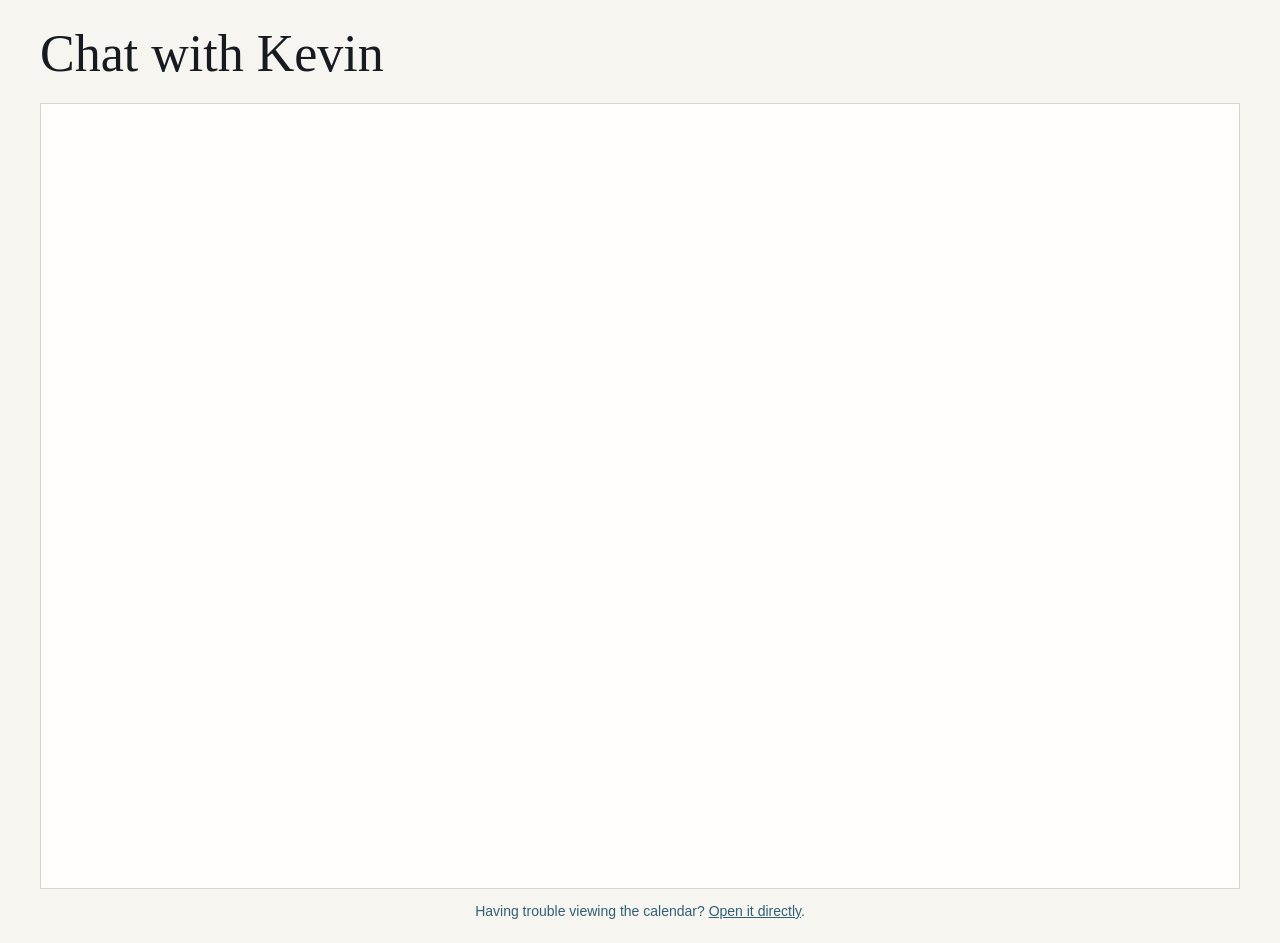
==== chat-with-kevin-gm-convo/index.html @ bf005ddc "Add calendar embed routes" ====
<!DOCTYPE html>
<html lang="en"><head><meta charset="UTF-8"><meta name="viewport" content="width=device-width, initial-scale=1.0"><meta name="robots" content="noindex, nofollow"><title>GM Conversation | Bullard Business Execution</title><style>body{background:#f7f5f0;color:#151b20;font-family:"Avenir Next","Segoe UI",Arial,sans-serif;margin:0;min-height:100vh}main{margin:0 auto;max-width:1200px;padding:24px 16px}h1{font-family:Georgia,serif;font-size:clamp(32px,5vw,52px);font-weight:400;margin:0 0 20px}.calendar{background:#fffefa;border:1px solid #d9d4ca;min-height:calc(100vh - 116px);overflow:hidden}iframe{border:0;display:block;height:calc(100vh - 118px);min-height:720px;width:100%}.fallback{color:#315f76;font-size:14px;margin:14px 0 0;text-align:center}a{color:inherit}</style></head><body><main><h1>Chat with Kevin</h1><div class="calendar"><div class="tidycal-embed" data-path="kevinbullard/chat-with-kevin-gm-convo"></div><script src="https://asset-tidycal.b-cdn.net/js/embed.js" async></script></div><p class="fallback">Having trouble viewing the calendar? <a href="https://meet.bullardbusinessexecution.com/chat-with-kevin-gm-convo">Open it directly</a>.</p></main></body></html>
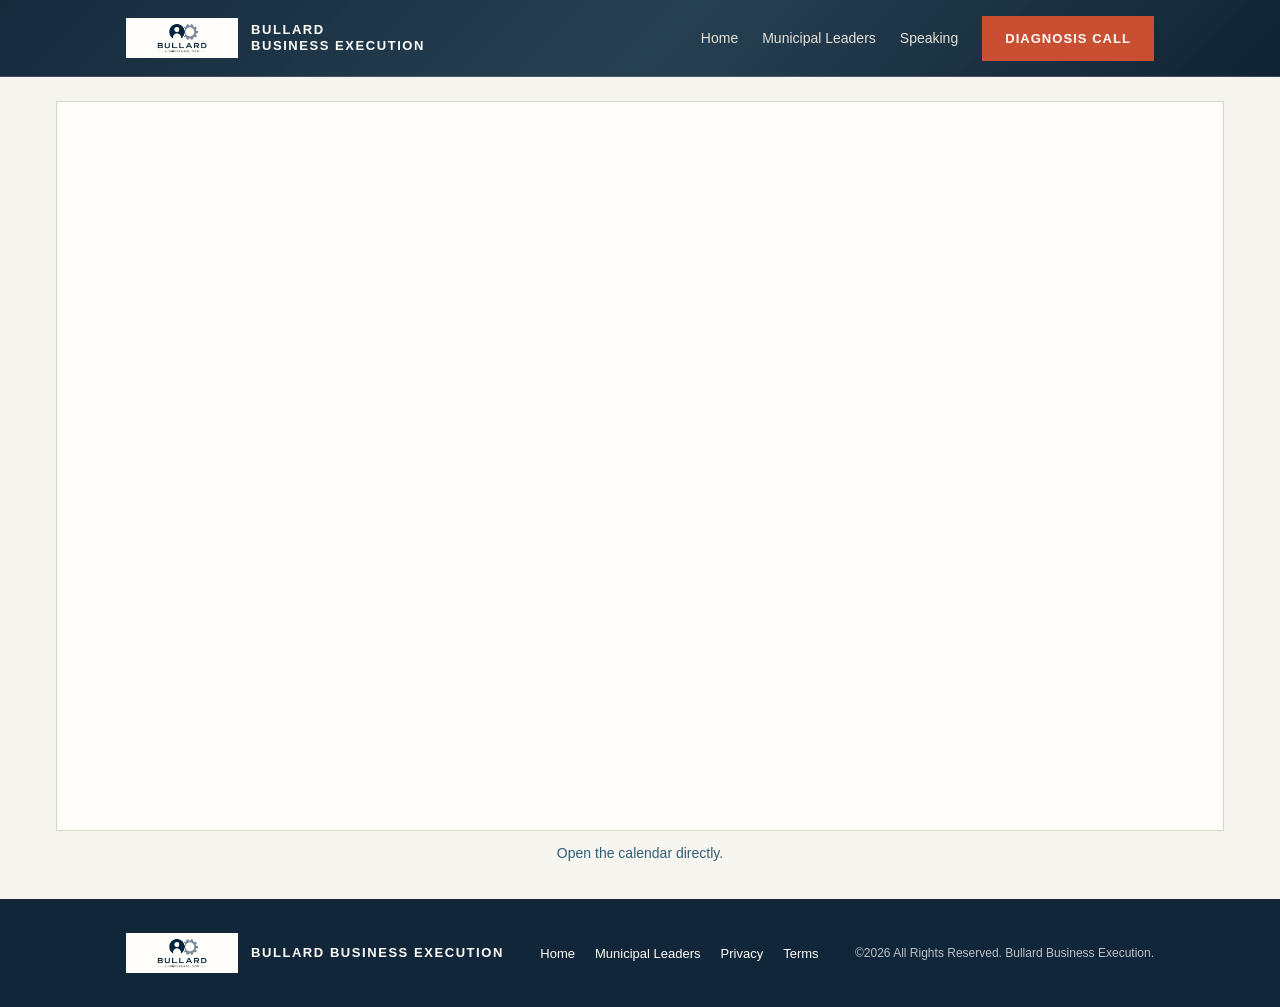
==== commit cd208d0b: "Match calendar pages to site shell" ====
--- a/chat-with-kevin-gm-convo/index.html
+++ b/chat-with-kevin-gm-convo/index.html
@@ -1,2 +1,3 @@
-<!DOCTYPE html>
-<html lang="en"><head><meta charset="UTF-8"><meta name="viewport" content="width=device-width, initial-scale=1.0"><meta name="robots" content="noindex, nofollow"><title>GM Conversation | Bullard Business Execution</title><style>body{background:#f7f5f0;color:#151b20;font-family:"Avenir Next","Segoe UI",Arial,sans-serif;margin:0;min-height:100vh}main{margin:0 auto;max-width:1200px;padding:24px 16px}h1{font-family:Georgia,serif;font-size:clamp(32px,5vw,52px);font-weight:400;margin:0 0 20px}.calendar{background:#fffefa;border:1px solid #d9d4ca;min-height:calc(100vh - 116px);overflow:hidden}iframe{border:0;display:block;height:calc(100vh - 118px);min-height:720px;width:100%}.fallback{color:#315f76;font-size:14px;margin:14px 0 0;text-align:center}a{color:inherit}</style></head><body><main><h1>Chat with Kevin</h1><div class="calendar"><div class="tidycal-embed" data-path="kevinbullard/chat-with-kevin-gm-convo"></div><script src="https://asset-tidycal.b-cdn.net/js/embed.js" async></script></div><p class="fallback">Having trouble viewing the calendar? <a href="https://meet.bullardbusinessexecution.com/chat-with-kevin-gm-convo">Open it directly</a>.</p></main></body></html>
+<!DOCTYPE html><html lang="en"><head><meta charset="UTF-8"><meta name="viewport" content="width=device-width, initial-scale=1.0"><meta name="robots" content="noindex, nofollow"><title>GM Conversation | Bullard Business Execution</title><link rel="stylesheet" href="../calendar.css"></head><body>
+<nav class="nav"><div class="shell nav-inner"><a class="brand" href="/"><img class="brand-logo" src="../assets/bbe-logo.png" alt=""><span>Bullard<br>Business Execution</span></a><ul class="nav-links"><li><a href="/">Home</a></li><li><a href="/municipal">Municipal Leaders</a></li><li><a href="../speaking.html">Speaking</a></li><li><a class="button" href="/execution-diagnosis/">Diagnosis Call</a></li></ul></div></nav>
+<main class="calendar-main"><div class="calendar"><div class="tidycal-embed" data-path="kevinbullard/chat-with-kevin-gm-convo"></div><script src="https://asset-tidycal.b-cdn.net/js/embed.js" async></script></div><p class="fallback"><a href="https://meet.bullardbusinessexecution.com/chat-with-kevin-gm-convo">Open the calendar directly</a>.</p></main><footer><div class="shell footer-inner"><span class="brand"><img class="brand-logo" src="../assets/bbe-logo.png" alt=""><span>Bullard Business Execution</span></span><div class="footer-links"><a href="/">Home</a><a href="/municipal">Municipal Leaders</a><a href="../privacy.html">Privacy</a><a href="../terms.html">Terms</a></div><p class="footer-rights">&copy;2026 All Rights Reserved. Bullard Business Execution.</p></div></footer></body></html>
--- a/calendar.css
+++ b/calendar.css
@@ -0,0 +1,5 @@
+:root{--paper:#f7f5f0;--white:#fffefa;--navy:#112638;--steel:#315f76;--line:#d9d4ca;--accent:#c94f32}
+*{box-sizing:border-box}body{margin:0;background:var(--paper);color:#151b20;font-family:"Avenir Next","Segoe UI",Arial,sans-serif}a{color:inherit;text-decoration:none}.shell{max-width:1120px;margin:0 auto;padding:0 clamp(22px,4vw,46px)}
+.nav{background:linear-gradient(135deg,rgba(17,38,56,.98),rgba(31,58,77,.97) 52%,rgba(12,31,47,.98));border-bottom:1px solid rgba(255,255,255,.16);color:var(--white);position:sticky;top:0;z-index:20}.nav-inner{align-items:center;display:flex;gap:22px;height:76px;justify-content:space-between}.brand{align-items:center;display:inline-flex;gap:13px;font-size:13px;font-weight:800;letter-spacing:.12em;line-height:1.25;text-transform:uppercase;white-space:nowrap}.brand-logo{background:var(--white);display:block;height:40px;object-fit:contain;padding:5px 7px;width:112px}.nav-links{align-items:center;display:flex;gap:clamp(14px,2vw,24px);list-style:none;margin:0;padding:0;color:#e6e1d8;font-size:14px}.button{background:var(--accent);border:1px solid var(--accent);color:var(--white);display:inline-flex;font-size:13px;font-weight:700;letter-spacing:.08em;padding:14px 22px;text-transform:uppercase}.mobile-menu{display:none}
+.calendar-main{margin:0 auto;max-width:1200px;padding:24px 16px}.calendar{background:var(--white);border:1px solid var(--line);min-height:calc(100vh - 170px);overflow:hidden}.tidycal-embed{min-height:720px}.fallback{color:var(--steel);font-size:14px;margin:14px 0;text-align:center}
+footer{background:var(--navy);color:var(--white);padding:34px 0}.footer-inner{align-items:center;display:flex;gap:28px;justify-content:space-between}.footer-links{display:flex;flex-wrap:wrap;gap:14px 20px;font-size:13px}.footer-rights{color:#b9c2c8;font-size:12px;margin:0;white-space:nowrap}@media(max-width:850px){.nav-links{display:none}.mobile-menu{display:block}.footer-inner{align-items:flex-start;flex-direction:column}.footer-rights{white-space:normal}}
